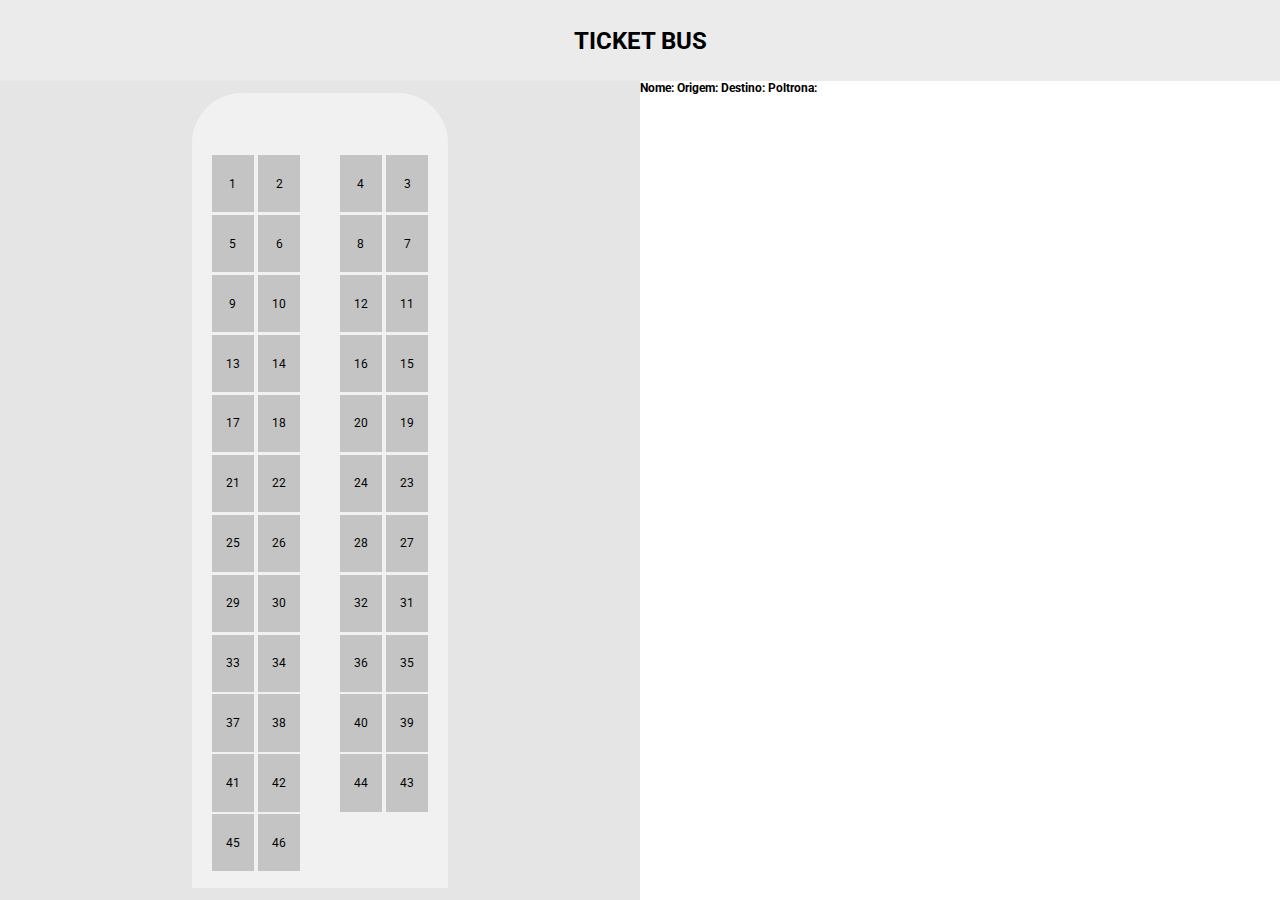
==== onibus.html @ 9be15e56 "Sending data from first page to second" ====
<!DOCTYPE html>
<html lang="en">
<head>
    <meta charset="UTF-8">
    <meta name="viewport" content="width=device-width, initial-scale=1.0">
    <title>Onibus</title>
    <link rel="stylesheet" href="css/onibus.css">
</head>
<body>
    <header class="flex flex-center">
        <h2 class="titulo">TICKET BUS</h2>
    </header>
    <div class="container flex">
        <div class="bus-select flex flex-center">
            <div class="bus flex">
                <div class="seat flex">
                    <a href="#" class="poltrona flex flex-center">1</a>
                    <a href="#" class="poltrona flex flex-center">2</a>
                    <a href="#" class="poltrona flex flex-center">5</a>
                    <a href="#" class="poltrona flex flex-center">6</a>
                    <a href="#" class="poltrona flex flex-center">9</a>
                    <a href="#" class="poltrona flex flex-center">10</a>
                    <a href="#" class="poltrona flex flex-center">13</a>
                    <a href="#" class="poltrona flex flex-center">14</a>
                    <a href="#" class="poltrona flex flex-center">17</a>
                    <a href="#" class="poltrona flex flex-center">18</a>
                    <a href="#" class="poltrona flex flex-center">21</a>
                    <a href="#" class="poltrona flex flex-center">22</a>
                    <a href="#" class="poltrona flex flex-center">25</a>
                    <a href="#" class="poltrona flex flex-center">26</a>
                    <a href="#" class="poltrona flex flex-center">29</a>
                    <a href="#" class="poltrona flex flex-center">30</a>
                    <a href="#" class="poltrona flex flex-center">33</a>
                    <a href="#" class="poltrona flex flex-center">34</a>
                    <a href="#" class="poltrona flex flex-center">37</a>
                    <a href="#" class="poltrona flex flex-center">38</a>
                    <a href="#" class="poltrona flex flex-center">41</a>
                    <a href="#" class="poltrona flex flex-center">42</a>
                    <a href="#" class="poltrona flex flex-center">45</a>
                    <a href="#" class="poltrona flex flex-center">46</a>
                </div>
                <div class="seat flex">
                    <a href="#" class="poltrona flex flex-center">4</a>
                    <a href="#" class="poltrona flex flex-center">3</a>
                    <a href="#" class="poltrona flex flex-center">8</a>
                    <a href="#" class="poltrona flex flex-center">7</a>
                    <a href="#" class="poltrona flex flex-center">12</a>
                    <a href="#" class="poltrona flex flex-center">11</a>
                    <a href="#" class="poltrona flex flex-center">16</a>
                    <a href="#" class="poltrona flex flex-center">15</a>
                    <a href="#" class="poltrona flex flex-center">20</a>
                    <a href="#" class="poltrona flex flex-center">19</a>
                    <a href="#" class="poltrona flex flex-center">24</a>
                    <a href="#" class="poltrona flex flex-center">23</a>
                    <a href="#" class="poltrona flex flex-center">28</a>
                    <a href="#" class="poltrona flex flex-center">27</a>
                    <a href="#" class="poltrona flex flex-center">32</a>
                    <a href="#" class="poltrona flex flex-center">31</a>
                    <a href="#" class="poltrona flex flex-center">36</a>
                    <a href="#" class="poltrona flex flex-center">35</a>
                    <a href="#" class="poltrona flex flex-center">40</a>
                    <a href="#" class="poltrona flex flex-center">39</a>
                    <a href="#" class="poltrona flex flex-center">44</a>
                    <a href="#" class="poltrona flex flex-center">43</a>
                </div>
            </div>
        </div>
        <div class="bus-info flex">
            <div class="recibo">
                <strong>Nome: </strong><span class="nome"></span>
                <strong>Origem: </strong><span class="origem"></span>
                <strong>Destino: </strong><span class="destino"></span>
                <strong>Poltrona: </strong><span class="poltrona"></span>
            </div>
        </div>
    </div>
    <script src="bus.js"></script>
</body>
</html>
---- css/onibus.css ----
@import url('https://fonts.googleapis.com/css?family=Roboto&display=swap');
*{
    margin: 0;
    padding: 0;
    box-sizing: border-box;
    font-size: 12px;
    font-family: 'Roboto', sans-serif;
}

header{
    width: 100%;
    height: 9vh;
    background-color: #EBEBEB;
}

header h2{
    font-size: 24px;
    font-weight: bold;
}

.container{
    height: 91vh;
    width: 100%;
}

.bus-select{
    background-color: #E5E5E5;
    width: 50%;
    height: 91vh;
}

.container .bus{
    background-color: #F1f1f1;
    border-top-left-radius: 50px;
    border-top-right-radius: 50px;
    width: 40%;
    height: 97%;
    justify-content: space-around;
}

.seat{
    flex-direction: row;
    flex-wrap: wrap;
    width: 36%;
    height: 100%;
    padding-top: 62px;
    padding-bottom: 7%;
    justify-content: space-around;
    align-content: flex-start;
}

.poltrona{
    width: 45%;
    height: 8%;
    background-color: #C4C4C4;
    text-decoration: none;
    color: black;
    margin-bottom: 3%;
}

.flex{
    display: flex;
}

.flex-center{
    justify-content: center;
    align-items: center;
}

.bus-info{
    width: 50%;
    height: 100%;
}

@media (max-width: 950px){
    .container .bus{
        width: 227px;
    }
}
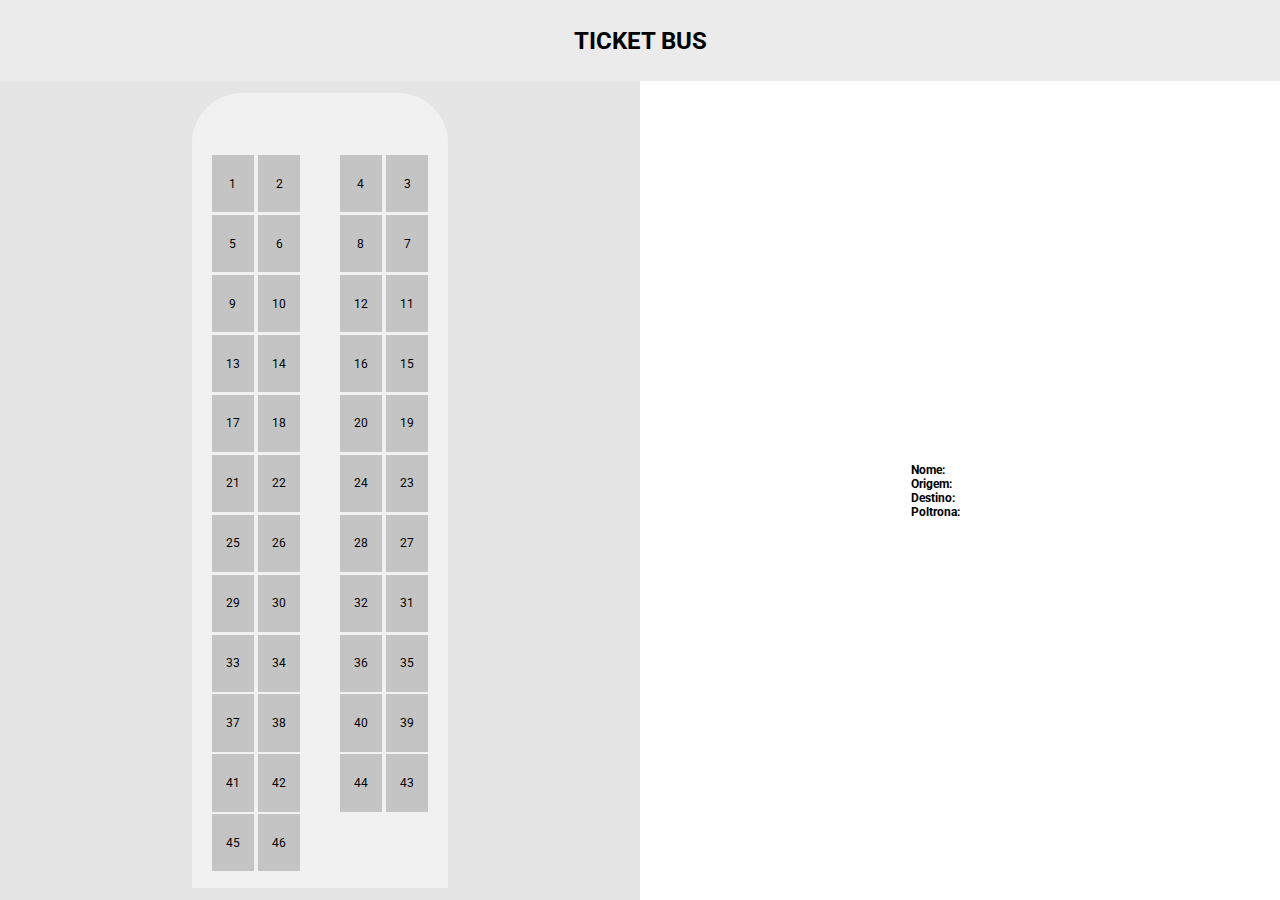
==== commit 0967dfcd: "Adding poltrona selection" ====
--- a/onibus.html
+++ b/onibus.html
@@ -65,12 +65,12 @@
                 </div>
             </div>
         </div>
-        <div class="bus-info flex">
+        <div class="bus-info flex flex-center">
             <div class="recibo">
                 <strong>Nome: </strong><span class="nome"></span>
                 <strong>Origem: </strong><span class="origem"></span>
                 <strong>Destino: </strong><span class="destino"></span>
-                <strong>Poltrona: </strong><span class="poltrona"></span>
+                <strong>Poltrona: </strong><span class="poltrona-texto"></span>
             </div>
         </div>
     </div>
--- a/css/onibus.css
+++ b/css/onibus.css
@@ -77,3 +77,8 @@
         width: 227px;
     }
 }
+
+.recibo {
+    display: grid;
+    grid-template-columns: 0.6fr 1fr;
+}
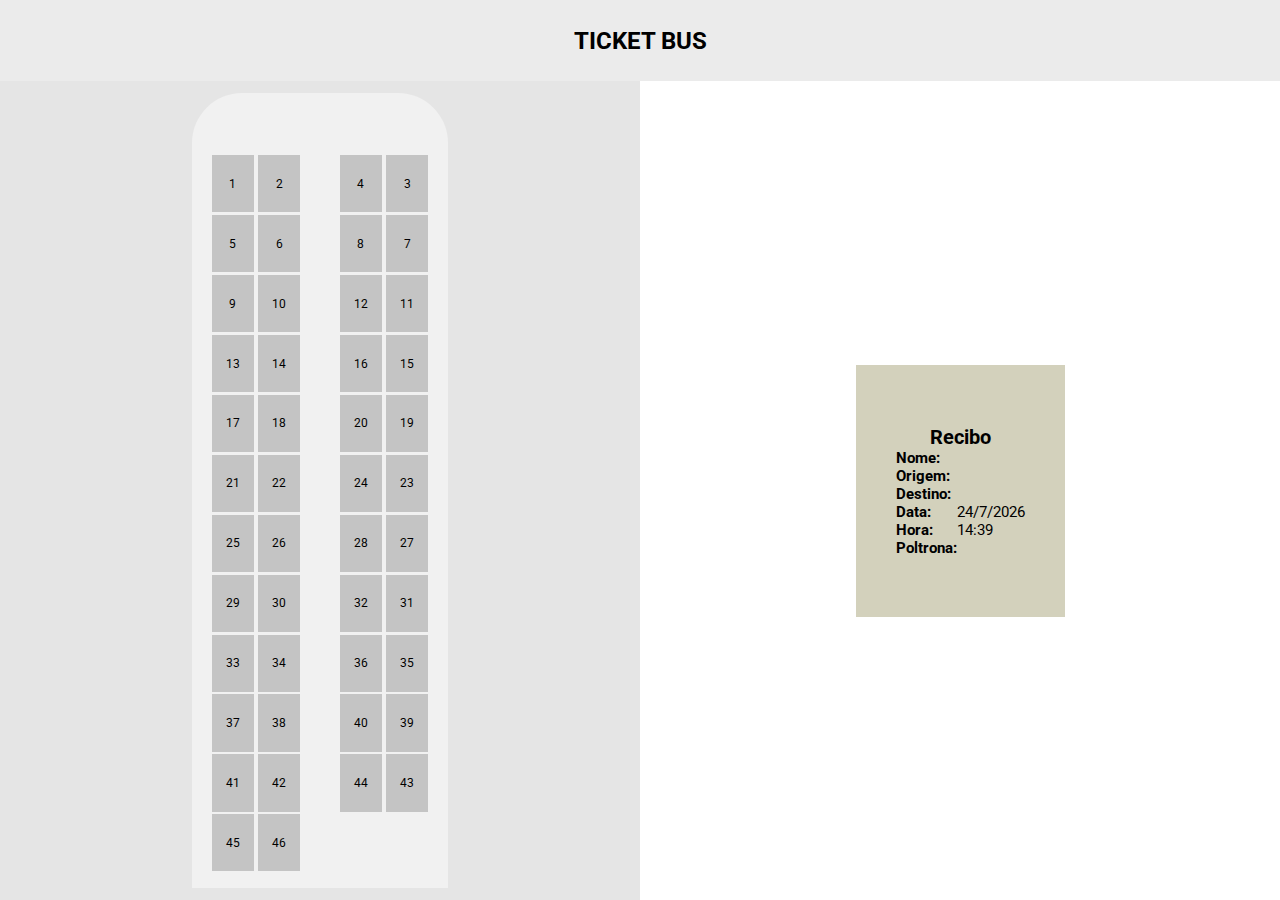
==== commit 56542b8b: "Adding function to recibo area" ====
--- a/onibus.html
+++ b/onibus.html
@@ -67,9 +67,12 @@
         </div>
         <div class="bus-info flex flex-center">
             <div class="recibo">
+                <h2>Recibo</h2>
                 <strong>Nome: </strong><span class="nome"></span>
                 <strong>Origem: </strong><span class="origem"></span>
                 <strong>Destino: </strong><span class="destino"></span>
+                <strong>Data: </strong><span class="data"></span>
+                <strong>Hora: </strong><span class="hora"></span>
                 <strong>Poltrona: </strong><span class="poltrona-texto"></span>
             </div>
         </div>
--- a/css/onibus.css
+++ b/css/onibus.css
@@ -58,6 +58,19 @@
     margin-bottom: 3%;
 }
 
+.poltrona:hover{
+    background-color: #6C786F;
+}
+
+.selecionado{
+    width: 45%;
+    height: 8%;
+    background-color: #395E59;
+    text-decoration: none;
+    color: black;
+    margin-bottom: 3%;
+}
+
 .flex{
     display: flex;
 }
@@ -81,4 +94,18 @@
 .recibo {
     display: grid;
     grid-template-columns: 0.6fr 1fr;
+    background-color:#D3D1BC;
+    padding: 60px 40px;
+    grid-template-areas: 
+    "recibo recibo"
 }
+
+.recibo span, .recibo strong {
+    font-size: 15px;
+}
+
+.recibo h2 {
+    font-size: 20px;
+    grid-area: recibo;
+    text-align: center;
+}
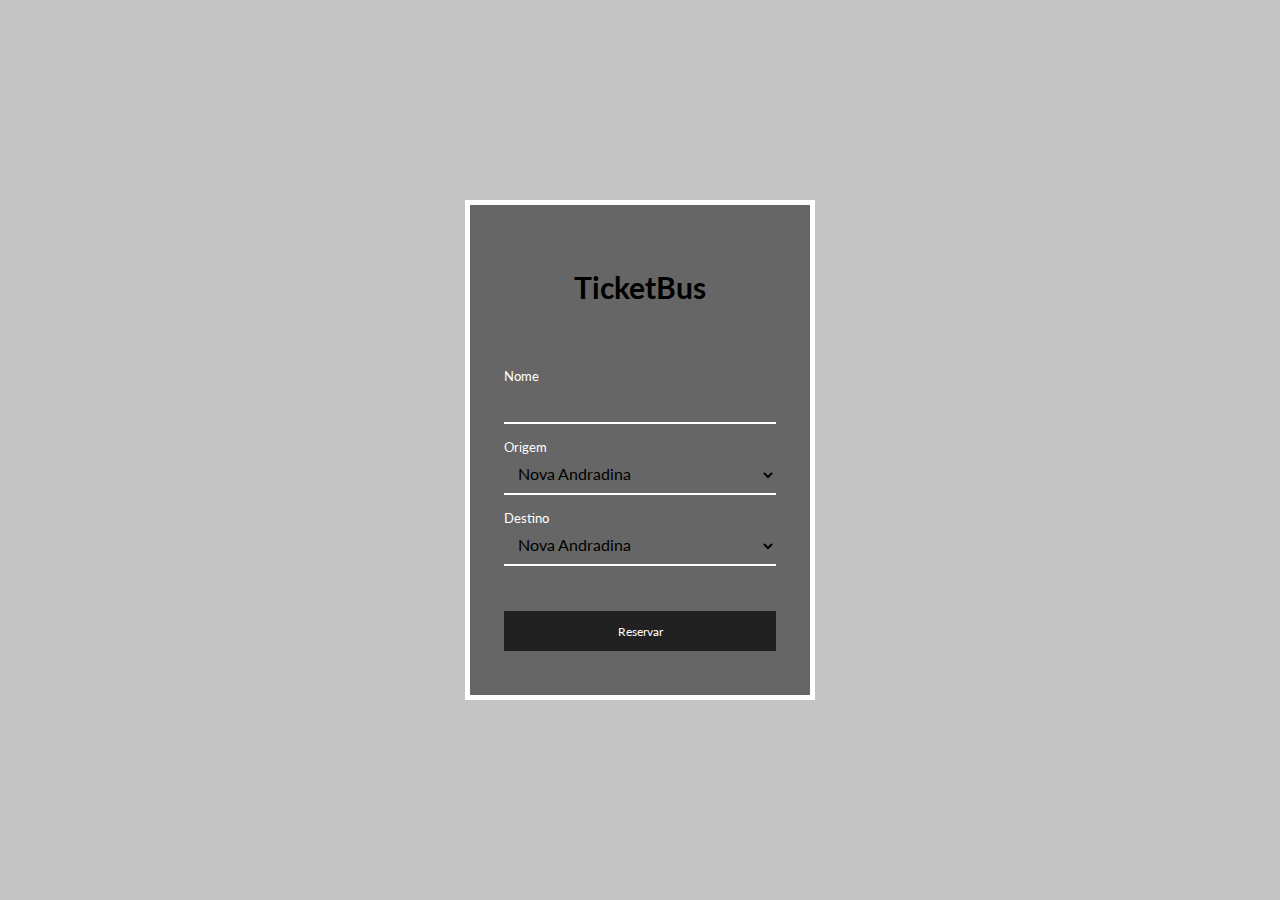
==== commit 0c631241: "Modified readme and javascript moved to another folder" ====
--- a/onibus.html
+++ b/onibus.html
@@ -77,6 +77,6 @@
             </div>
         </div>
     </div>
-    <script src="bus.js"></script>
+    <script src="js/bus.js"></script>
 </body>
 </html>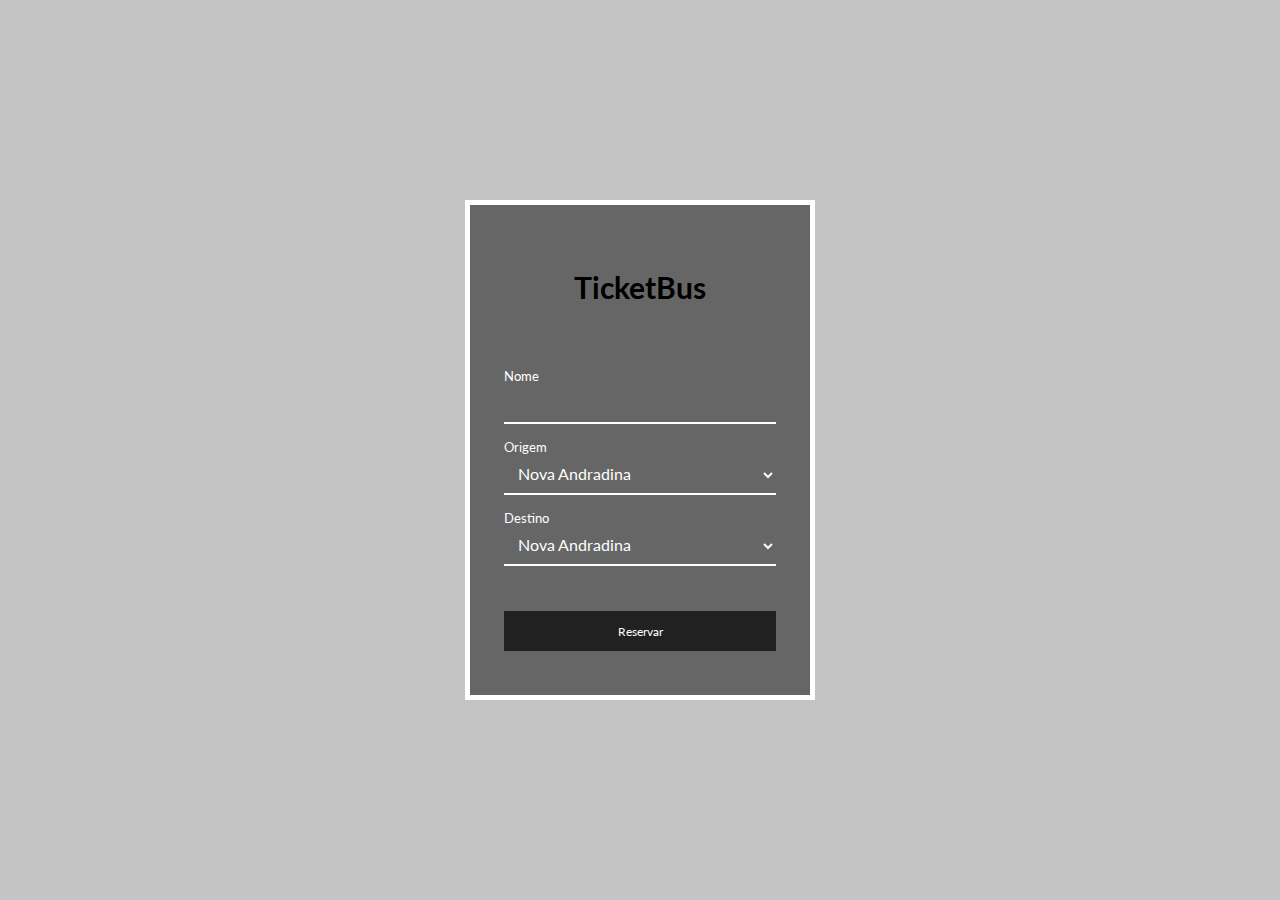
==== commit 17b8badf: "Adding modification in index and onibux html" ====
--- a/onibus.html
+++ b/onibus.html
@@ -3,12 +3,13 @@
 <head>
     <meta charset="UTF-8">
     <meta name="viewport" content="width=device-width, initial-scale=1.0">
+    <meta name="Description" content="TicketBus">
     <title>Onibus</title>
     <link rel="stylesheet" href="css/onibus.css">
 </head>
 <body>
     <header class="flex flex-center">
-        <h2 class="titulo">TICKET BUS</h2>
+        <a href="index.html"><h2 class="titulo">TICKET BUS</h2></a>
     </header>
     <div class="container flex">
         <div class="bus-select flex flex-center">
@@ -74,8 +75,10 @@
                 <strong>Data: </strong><span class="data"></span>
                 <strong>Hora: </strong><span class="hora"></span>
                 <strong>Poltrona: </strong><span class="poltrona-texto"></span>
+                <p class="erro">Erro: você esqueceu de selecionar a poltrona!</p>
             </div>
         </div>
+        <button class="imprimir flex">Imprimir</button>
     </div>
     <script src="js/bus.js"></script>
 </body>
--- a/css/onibus.css
+++ b/css/onibus.css
@@ -13,9 +13,14 @@
     background-color: #EBEBEB;
 }
 
-header h2{
+header a h2{
     font-size: 24px;
     font-weight: bold;
+}
+
+header a{
+    text-decoration: none;
+    color: black;
 }
 
 .container{
@@ -98,6 +103,13 @@
     padding: 60px 40px;
     grid-template-areas: 
     "recibo recibo"
+    "span strong"
+    "span strong"
+    "span strong"
+    "span strong"
+    "span strong"
+    "span strong"
+    "erro erro";
 }
 
 .recibo span, .recibo strong {
@@ -109,3 +121,22 @@
     grid-area: recibo;
     text-align: center;
 }
+
+.imprimir{
+    right: 0;
+    position: absolute;
+    padding: 10px 40px;
+    border: 0;
+    background-color: #C4C4C4;
+    border-bottom-left-radius: 5px;
+}
+
+.imprimir:hover{
+    background-color: #6C786F;
+}
+
+.erro {
+    grid-area: erro;
+    background-color: rgba(200, 0, 0, 0.4);
+    display: none;
+}